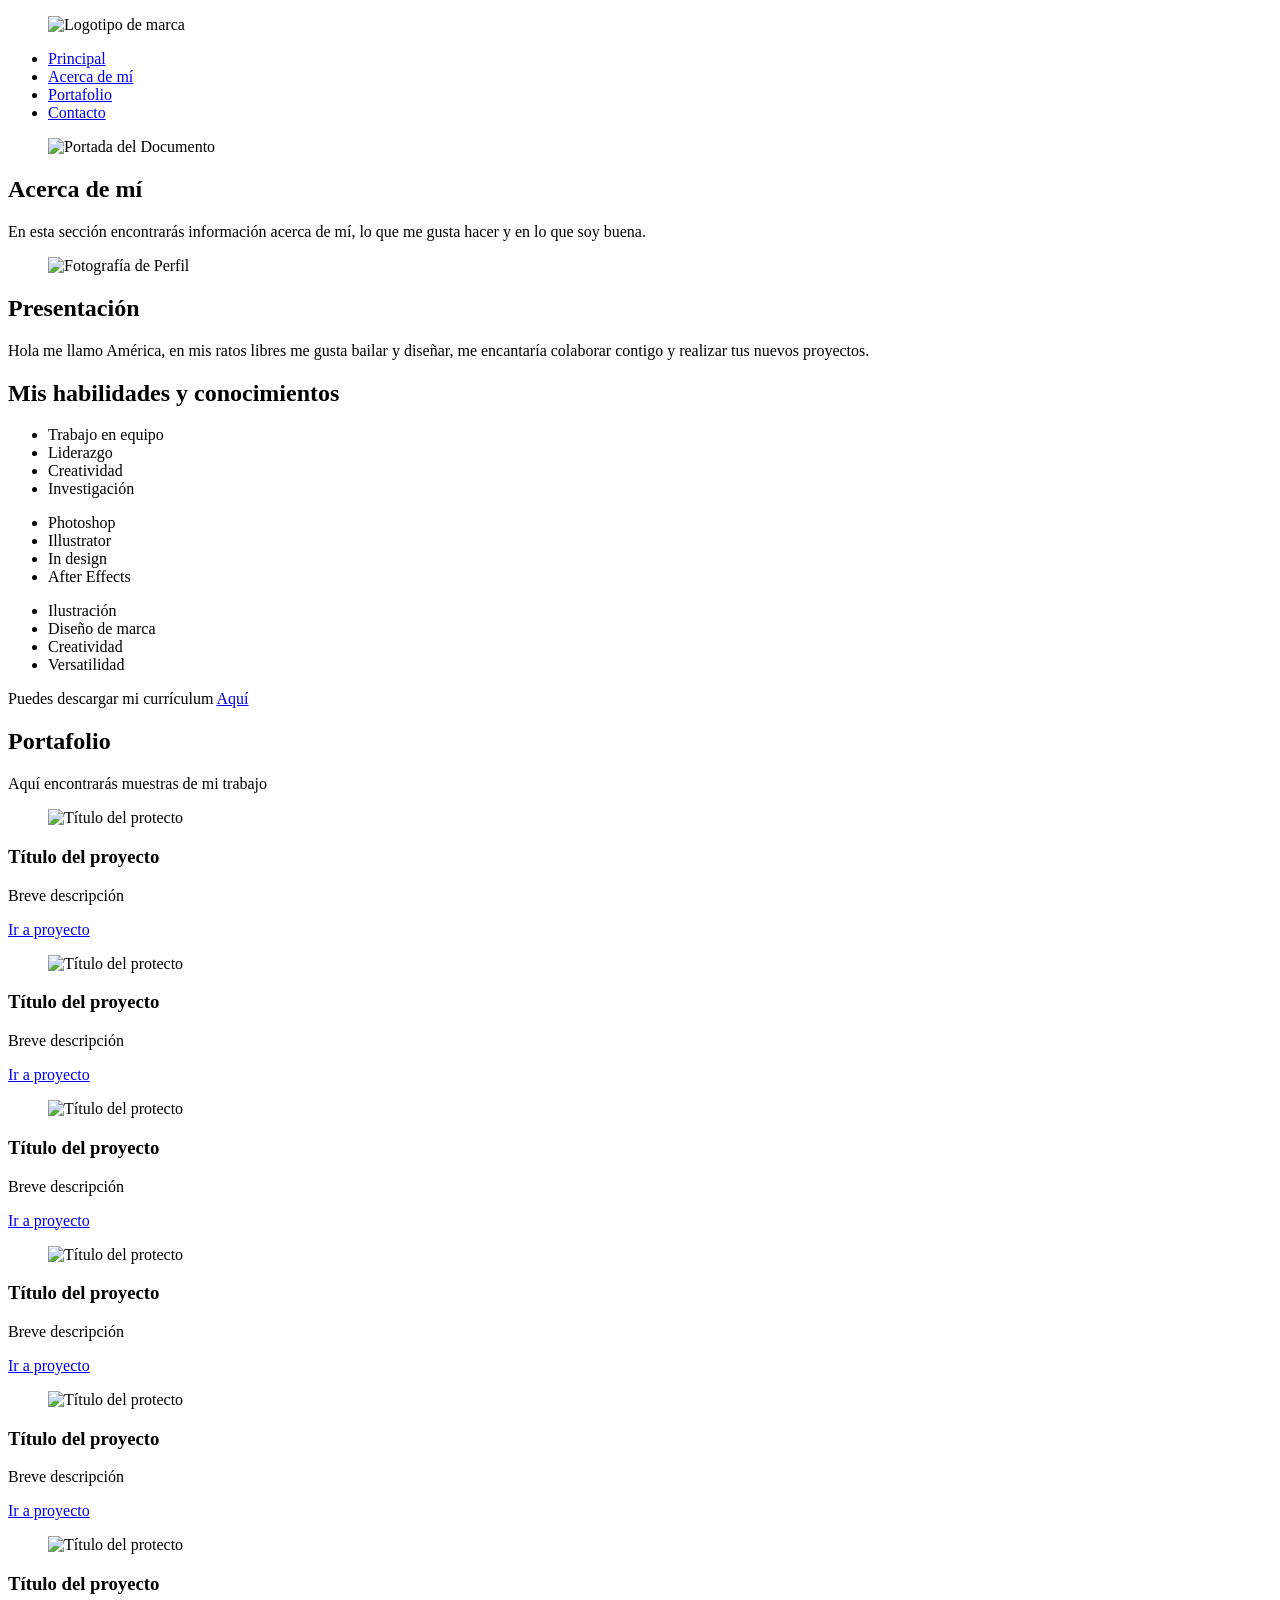
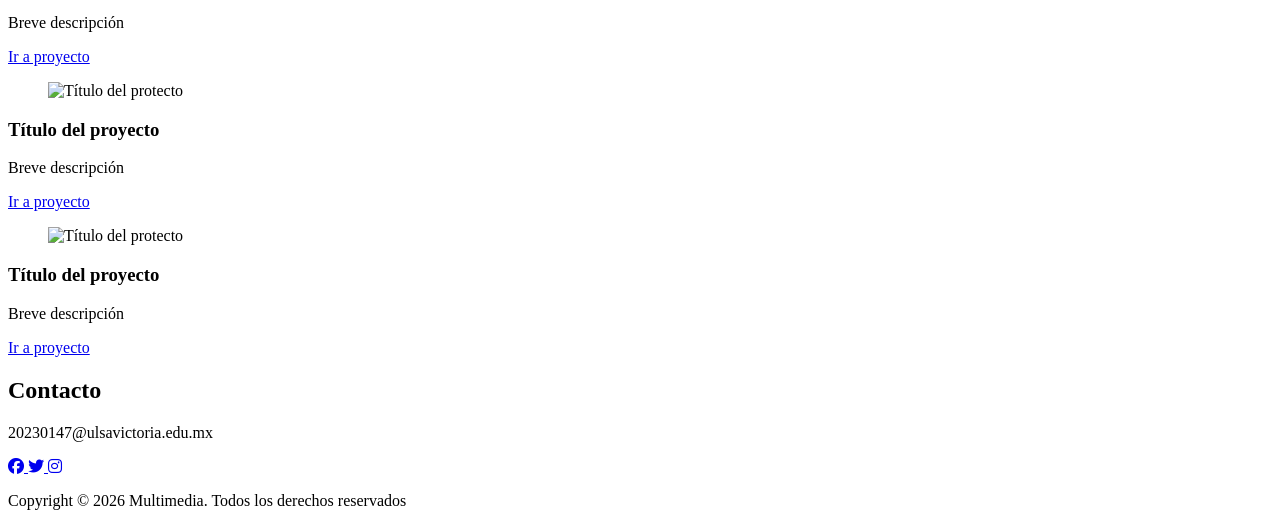
==== index.html @ f255e01e "Add files via upload" ====
<!DOCTYPE html>
<html lang="es">
<head>
    <meta charset="UTF-8">
    <meta name="viewport" content="width=device-width, initial-scale=1.0">
    <link rel="preconnect" href="https://fonts.googleapis.com">
<link rel="preconnect" href="https://fonts.gstatic.com" crossorigin>
<link href="https://fonts.googleapis.com/css2?family=Shantell+Sans:ital,wght@0,300..800;1,300..800&display=swap" rel="stylesheet">
<!-- Biblioteca de iconos Font Awesome -->
<link rel="stylesheet" href="https://cdnjs.cloudflare.com/ajax/libs/font-awesome/6.5.2/css/all.min.css">
    <link rel="stylesheet" type="text/css" href="CSS/estilo.css"/>
    <title>Práctica 1</title>
</head>

<body>
    <header id="encabezado">
        <figure id="logotipo">
            <img src="img/Logo.png" alt="Logotipo de marca">
        </figure>

        <nav id="Menú">
            <ul>
                <li><a href="#"> Principal</a></li>
                <li><a href="#"> Acerca de mí </a></li>
                <li><a href="#"> Portafolio </a></li>
                <li><a href="#"> Contacto </a></li>
            </ul>
        </nav>
    </header>


    <section id="portada">
        <figure id="imgportada">
            <img src="img/Cover.png" alt="Portada del Documento"/>
        </figure>
    </section>


    <section id="acercademi">

        <div id="textoacercademi">
            <h1>Acerca de mí</h1>
            <p>En esta sección encontrarás información acerca de mí, lo que me gusta hacer y en lo que soy buena.</p>
        </div>

        <article id="perfil">

            <div id="fotoperfil">
                <figure id="imgperfil">
                    <img src="img/Profile.png" alt="Fotografía de Perfil"/>
                </figure>
            </div>

            <div id="presentacion">
                <h2>Presentación</h2>
                <p>Hola me llamo América, en mis ratos libres me gusta bailar y diseñar, me encantaría colaborar contigo y realizar tus nuevos proyectos. </p>
                <h2>Mis habilidades y conocimientos</h2>

            <div id="Habilidadesyconocimientos">
                <div class="habilidades">
                        <ul>
                            <li>Trabajo en equipo</li>
                            <li>Liderazgo</li>
                            <li>Creatividad</li>
                            <li>Investigación</li>
                        </ul>
                    </div>
                
                    <div class="habilidades">
                        <ul>
                            <li>Photoshop</li>
                            <li>Illustrator</li>
                            <li>In design</li>
                            <li>After Effects</li>
                        </ul>
                    </div>

                    <div class="habilidades">
                        <ul>
                            <li>Ilustración</li>
                            <li>Diseño de marca</li>
                            <li>Creatividad</li>
                            <li>Versatilidad</li>
                        </ul>
                    </div>

                </div>
            </div>

        </article>
        <div id="descarga">
            <p>Puedes descargar mi currículum <a href="#">Aquí</a></p>

        </div>
    </section>

    <section id="portafolio">
        <h2>Portafolio</h2>
        <p>Aquí encontrarás muestras de mi trabajo</p>

        <article id="trabajos">

             <div>
                <figure>
                    <img src="img/Work.png" alt="Título del protecto"/>
                </figure>
                <h3>Título del proyecto</h3>
                <p>Breve descripción</p>
                <div class="boton">
                    <a href="#"> <p>Ir a proyecto</p></a>
                </div>
            </div>

             <div>
                <figure>
                    <img src="img/Work.png" alt="Título del protecto"/>
                </figure>
                <h3>Título del proyecto</h3>
                <p>Breve descripción</p>
                <div class="boton">
                    <a href="#"> <p>Ir a proyecto</p></a>
                </div>
            </div>

             <div>
                <figure>
                    <img src="img/Work.png" alt="Título del protecto"/>
                </figure>
                <h3>Título del proyecto</h3>
                <p>Breve descripción</p>
                <div class="boton">
                    <a href="#"> <p>Ir a proyecto</p></a>
                </div>
            </div>

             <div>
                <figure>
                    <img src="img/Work.png" alt="Título del protecto"/>
                </figure>
                <h3>Título del proyecto</h3>
                <p>Breve descripción</p>
                <div class="boton">
                    <a href="#"> <p>Ir a proyecto</p></a>
                </div>
            </div>

             <div>
                <figure>
                    <img src="img/Work.png" alt="Título del protecto"/>
                </figure>
                <h3>Título del proyecto</h3>
                <p>Breve descripción</p>
                <div class="boton">
                    <a href="#"> <p>Ir a proyecto</p></a>
                </div>
            </div>

             <div>
                <figure>
                    <img src="img/Work.png" alt="Título del protecto"/>
                </figure>
                <h3>Título del proyecto</h3>
                <p>Breve descripción</p>
                <div class="boton">
                    <a href="#"> <p>Ir a proyecto</p></a>
                </div>
            </div>

             <div>
                <figure>
                    <img src="img/Work.png" alt="Título del protecto"/>
                </figure>
                <h3>Título del proyecto</h3>
                <p>Breve descripción</p>
                <div class="boton">
                    <a href="#"> <p>Ir a proyecto</p></a>
                </div>
            </div>

             <div>
                <figure>
                    <img src="img/Work.png" alt="Título del protecto"/>
                </figure>
                <h3>Título del proyecto</h3>
                <p>Breve descripción</p>
                <div class="boton">
                    <a href="#"> <p>Ir a proyecto</p></a>
                </div>
            </div>
        </article>
    </section>

        
<footer id="contacto">
    <h2>Contacto</h2>

    <p>20230147@ulsavictoria.edu.mx</p>

    <div id="redes-sociales">
        <a href="https://www.facebook.com/" target="_blank" aria-label="Facebook">
            <i class="fa-brands fa-facebook"></i>
        </a>

        <a href="https://x.com/" target="_blank" aria-label="Twitter o X">
            <i class="fa-brands fa-twitter"></i>
        </a>

        <a href="https://www.instagram.com/" target="_blank" aria-label="Instagram">
            <i class="fa-brands fa-instagram"></i>
        </a>
    </div>

    <p class="copyright">
        Copyright © 2026 Multimedia. Todos los derechos reservados
    </p>
</footer>
    
</body>
</html>
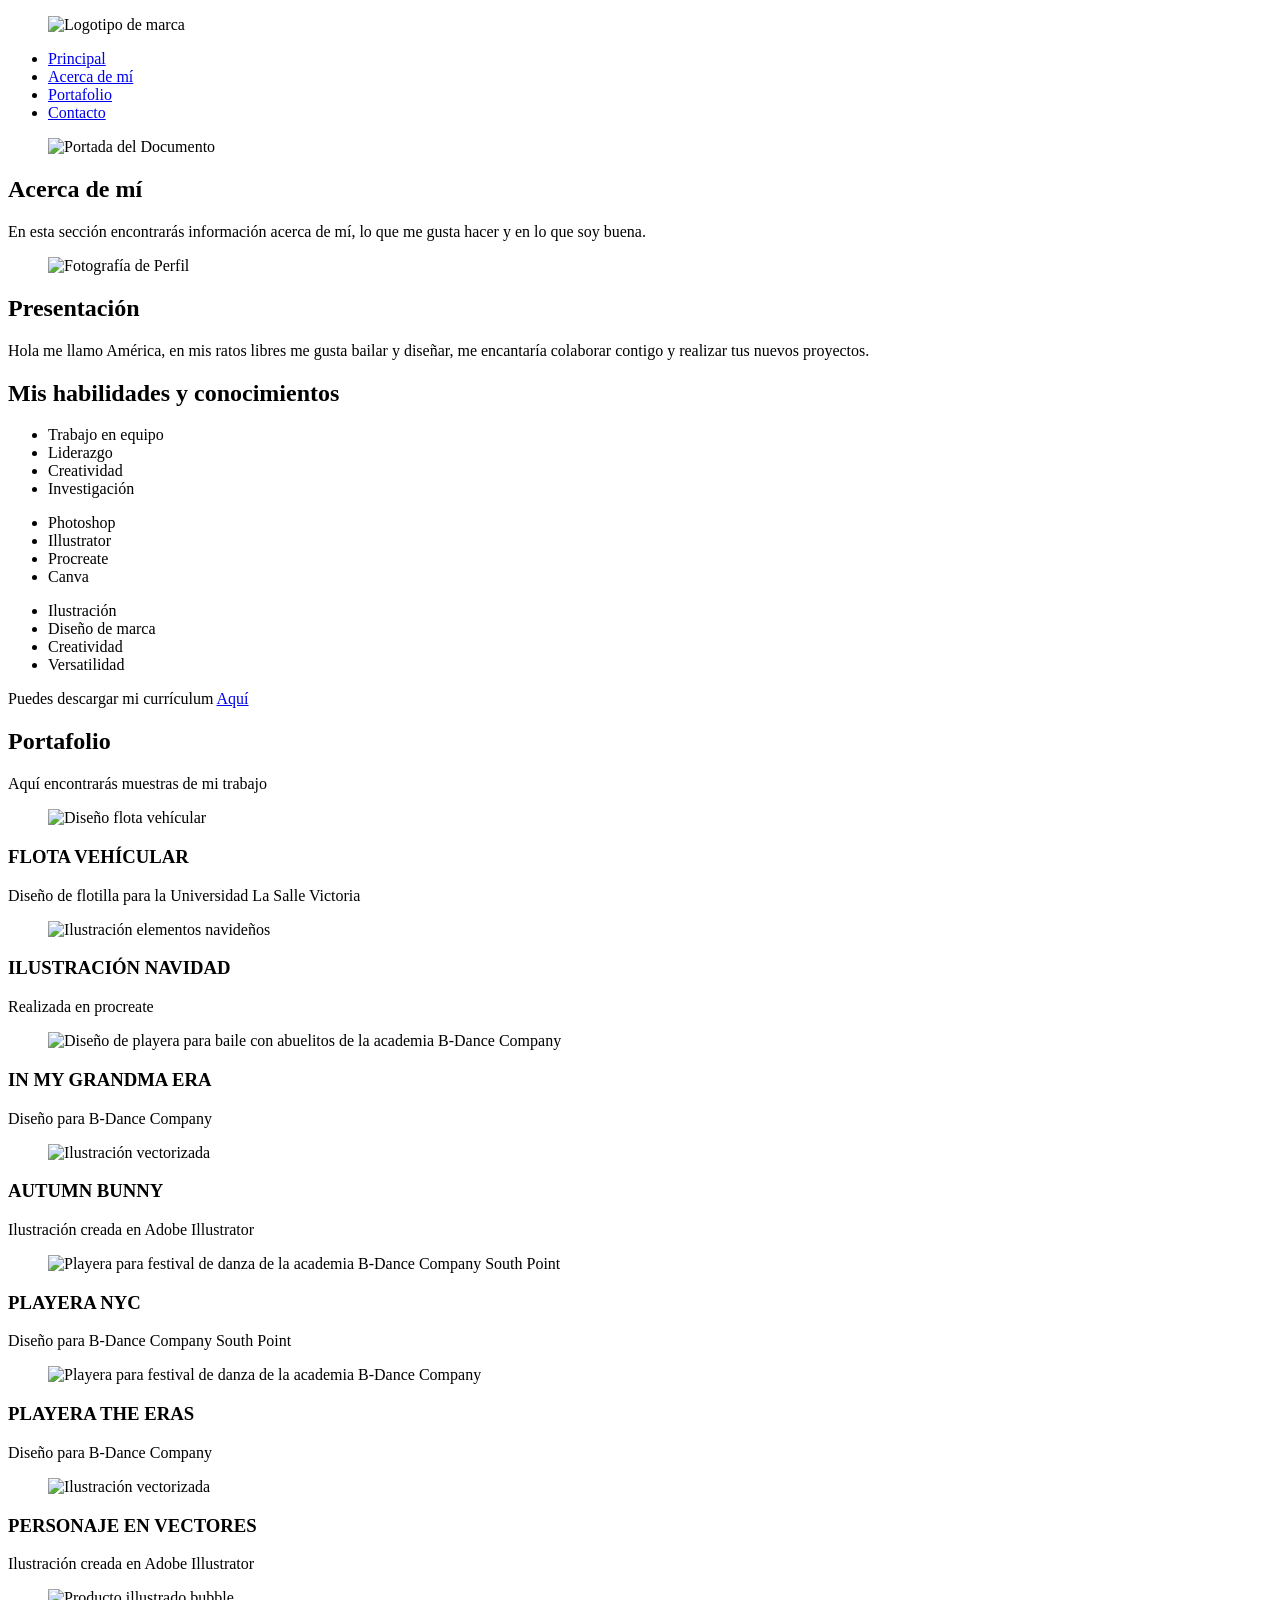
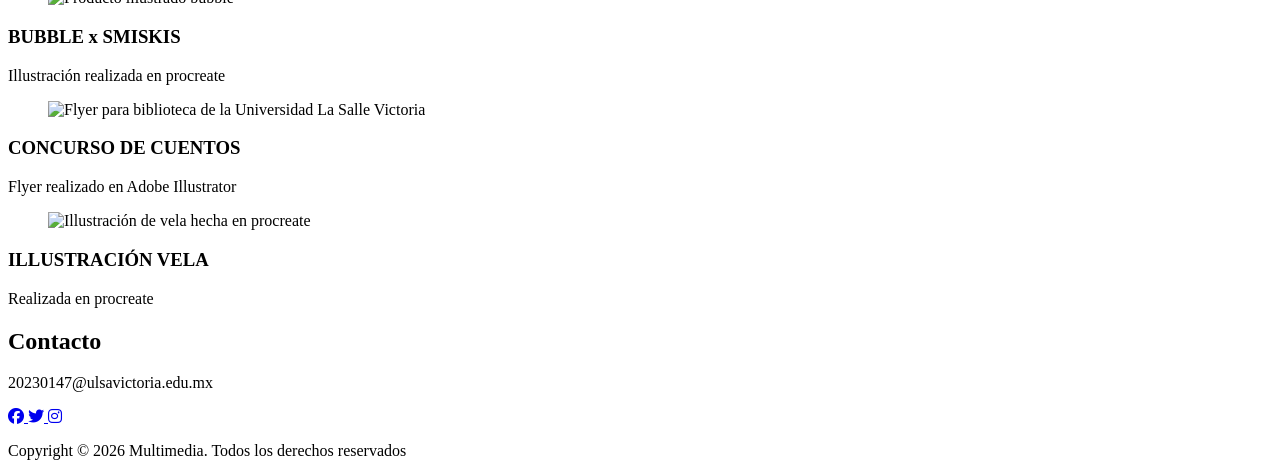
==== commit 7514b124: "Add files via upload" ====
--- a/index.html
+++ b/index.html
@@ -5,25 +5,25 @@
     <meta name="viewport" content="width=device-width, initial-scale=1.0">
     <link rel="preconnect" href="https://fonts.googleapis.com">
 <link rel="preconnect" href="https://fonts.gstatic.com" crossorigin>
-<link href="https://fonts.googleapis.com/css2?family=Shantell+Sans:ital,wght@0,300..800;1,300..800&display=swap" rel="stylesheet">
+<link href="https://fonts.googleapis.com/css2?family=Poppins:ital,wght@0,100;0,200;0,300;0,400;0,500;0,600;0,700;0,800;0,900;1,100;1,200;1,300;1,400;1,500;1,600;1,700;1,800;1,900&display=swap" rel="stylesheet">
 <!-- Biblioteca de iconos Font Awesome -->
 <link rel="stylesheet" href="https://cdnjs.cloudflare.com/ajax/libs/font-awesome/6.5.2/css/all.min.css">
     <link rel="stylesheet" type="text/css" href="CSS/estilo.css"/>
-    <title>Práctica 1</title>
+    <title>Practica1</title>
 </head>
 
 <body>
     <header id="encabezado">
         <figure id="logotipo">
-            <img src="img/Logo.png" alt="Logotipo de marca">
+            <img src="img/logomeri.png" alt="Logotipo de marca">
         </figure>
 
-        <nav id="Menú">
+        <nav id="menu">
             <ul>
-                <li><a href="#"> Principal</a></li>
-                <li><a href="#"> Acerca de mí </a></li>
-                <li><a href="#"> Portafolio </a></li>
-                <li><a href="#"> Contacto </a></li>
+                <li><a href="#portada"> Principal</a></li>
+                <li><a href="#acercademi"> Acerca de mí </a></li>
+                <li><a href="#portafolio"> Portafolio </a></li>
+                <li><a href="#contacto"> Contacto </a></li>
             </ul>
         </nav>
     </header>
@@ -31,7 +31,7 @@
 
     <section id="portada">
         <figure id="imgportada">
-            <img src="img/Cover.png" alt="Portada del Documento"/>
+            <img src="img/cover meri.png" alt="Portada del Documento"/>
         </figure>
     </section>
 
@@ -47,7 +47,7 @@
 
             <div id="fotoperfil">
                 <figure id="imgperfil">
-                    <img src="img/Profile.png" alt="Fotografía de Perfil"/>
+                    <img src="img/fotomeri.png" alt="Fotografía de Perfil"/>
                 </figure>
             </div>
 
@@ -70,8 +70,8 @@
                         <ul>
                             <li>Photoshop</li>
                             <li>Illustrator</li>
-                            <li>In design</li>
-                            <li>After Effects</li>
+                            <li>Procreate</li>
+                            <li>Canva</li>
                         </ul>
                     </div>
 
@@ -89,7 +89,7 @@
 
         </article>
         <div id="descarga">
-            <p>Puedes descargar mi currículum <a href="#">Aquí</a></p>
+            <p>Puedes descargar mi currículum <a href="img/CURRICULUM America Mtz.pdf">Aquí</a></p>
 
         </div>
     </section>
@@ -102,91 +102,84 @@
 
              <div>
                 <figure>
-                    <img src="img/Work.png" alt="Título del protecto"/>
-                </figure>
-                <h3>Título del proyecto</h3>
-                <p>Breve descripción</p>
-                <div class="boton">
-                    <a href="#"> <p>Ir a proyecto</p></a>
-                </div>
-            </div>
-
-             <div>
-                <figure>
-                    <img src="img/Work.png" alt="Título del protecto"/>
-                </figure>
-                <h3>Título del proyecto</h3>
-                <p>Breve descripción</p>
-                <div class="boton">
-                    <a href="#"> <p>Ir a proyecto</p></a>
-                </div>
-            </div>
-
-             <div>
-                <figure>
-                    <img src="img/Work.png" alt="Título del protecto"/>
-                </figure>
-                <h3>Título del proyecto</h3>
-                <p>Breve descripción</p>
-                <div class="boton">
-                    <a href="#"> <p>Ir a proyecto</p></a>
-                </div>
-            </div>
-
-             <div>
-                <figure>
-                    <img src="img/Work.png" alt="Título del protecto"/>
-                </figure>
-                <h3>Título del proyecto</h3>
-                <p>Breve descripción</p>
-                <div class="boton">
-                    <a href="#"> <p>Ir a proyecto</p></a>
-                </div>
-            </div>
-
-             <div>
-                <figure>
-                    <img src="img/Work.png" alt="Título del protecto"/>
-                </figure>
-                <h3>Título del proyecto</h3>
-                <p>Breve descripción</p>
-                <div class="boton">
-                    <a href="#"> <p>Ir a proyecto</p></a>
-                </div>
-            </div>
-
-             <div>
-                <figure>
-                    <img src="img/Work.png" alt="Título del protecto"/>
-                </figure>
-                <h3>Título del proyecto</h3>
-                <p>Breve descripción</p>
-                <div class="boton">
-                    <a href="#"> <p>Ir a proyecto</p></a>
-                </div>
-            </div>
-
-             <div>
-                <figure>
-                    <img src="img/Work.png" alt="Título del protecto"/>
-                </figure>
-                <h3>Título del proyecto</h3>
-                <p>Breve descripción</p>
-                <div class="boton">
-                    <a href="#"> <p>Ir a proyecto</p></a>
-                </div>
-            </div>
-
-             <div>
-                <figure>
-                    <img src="img/Work.png" alt="Título del protecto"/>
-                </figure>
-                <h3>Título del proyecto</h3>
-                <p>Breve descripción</p>
-                <div class="boton">
-                    <a href="#"> <p>Ir a proyecto</p></a>
-                </div>
-            </div>
+                    <img src="img/van.png" alt="Diseño flota vehícular"/>
+                </figure>
+                <h3>FLOTA VEHÍCULAR</h3>
+                <p>Diseño de flotilla para la Universidad La Salle Victoria</p>
+            </div>
+
+             <div>
+                <figure>
+                    <img src="img/illustracionelementosxmas.png" alt="Ilustración elementos navideños"/>
+                </figure>
+                <h3>ILUSTRACIÓN NAVIDAD</h3>
+                <p>Realizada en procreate</p>
+            </div>
+
+             <div>
+                <figure>
+                    <img src="img/grandmaera.png" alt="Diseño de playera para baile con abuelitos de la academia B-Dance Company"/>
+                </figure>
+                <h3>IN MY GRANDMA ERA</h3>
+                <p>Diseño para B-Dance Company</p>
+            </div>
+
+             <div>
+                <figure>
+                    <img src="img/conejovector.png" alt="Ilustración vectorizada"/>
+                </figure>
+                <h3>AUTUMN BUNNY</h3>
+                <p>Ilustración creada en Adobe Illustrator</p>
+            </div>
+
+             <div>
+                <figure>
+                    <img src="img/nyc.png" alt="Playera para festival de danza de la academia B-Dance Company South Point"/>
+                </figure>
+                <h3>PLAYERA NYC</h3>
+                <p>Diseño para B-Dance Company South Point</p>
+            </div>
+
+             <div>
+                <figure>
+                    <img src="img/theeras.png" alt="Playera para festival de danza de la academia B-Dance Company"/>
+                </figure>
+                <h3>PLAYERA THE ERAS</h3>
+                <p>Diseño para B-Dance Company</p>
+            </div>
+
+             <div>
+                <figure>
+                    <img src="img/personajevector.png" alt="Ilustración vectorizada"/>
+                </figure>
+                <h3>PERSONAJE EN VECTORES</h3>
+                <p>Ilustración creada en Adobe Illustrator</p>
+            </div>
+
+             <div>
+                <figure>
+                    <img src="img/illustracionproducto.png" alt="Producto illustrado bubble"/>
+                </figure>
+                <h3>BUBBLE x SMISKIS</h3>
+                <p>Illustración realizada en procreate</p>
+            </div>
+
+            <div>
+                <figure>
+                    <img src="img/flyer.png" alt="Flyer para biblioteca de la Universidad La Salle Victoria"/>
+                </figure>
+                <h3>CONCURSO DE CUENTOS</h3>
+                <p>Flyer realizado en Adobe Illustrator</p>
+            </div>
+
+            <div>
+                <figure>
+                    <img src="img/vela.png" alt="Illustración de vela hecha en procreate"/>
+                </figure>
+                <h3>ILLUSTRACIÓN VELA</h3>
+                <p>Realizada en procreate</p>
+            </div>
+            
         </article>
     </section>
 
@@ -197,15 +190,15 @@
     <p>20230147@ulsavictoria.edu.mx</p>
 
     <div id="redes-sociales">
-        <a href="https://www.facebook.com/" target="_blank" aria-label="Facebook">
+        <a href="https://www.facebook.com/share/1C4JbgbgmB/?mibextid=wwXIfr" target="_blank" aria-label="Facebook">
             <i class="fa-brands fa-facebook"></i>
         </a>
 
-        <a href="https://x.com/" target="_blank" aria-label="Twitter o X">
+        <a href="https://x.com/merimtzzz?s=11" target="_blank" aria-label="Twitter o X">
             <i class="fa-brands fa-twitter"></i>
         </a>
 
-        <a href="https://www.instagram.com/" target="_blank" aria-label="Instagram">
+        <a href="https://www.instagram.com/america_.martinez?obrf=MWhzY2xpeGUwcGRhcA%3D%3D&utm_source=qr" target="_blank" aria-label="Instagram">
             <i class="fa-brands fa-instagram"></i>
         </a>
     </div>
